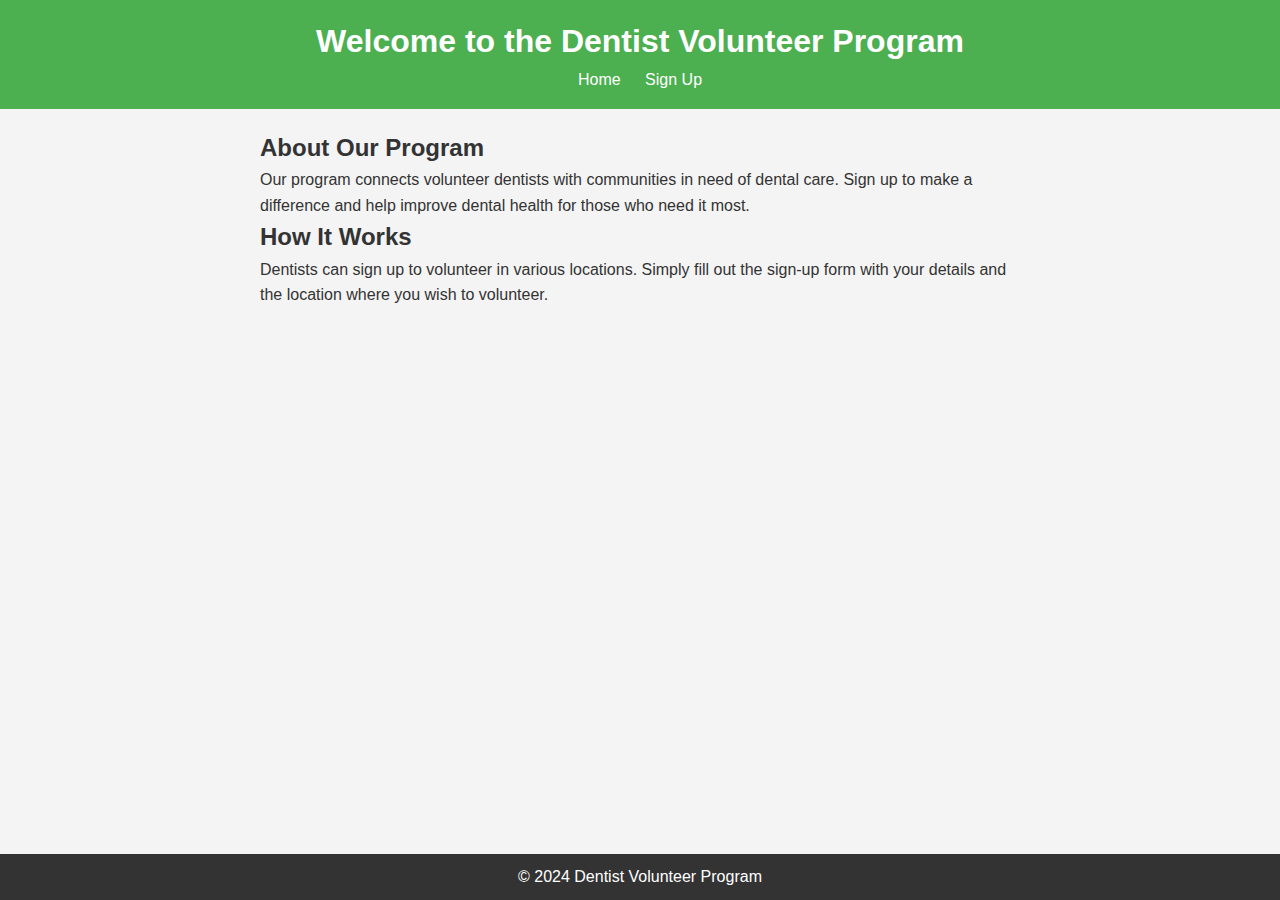
==== index.html @ 16d1d4fb "imperial hackathon" ====
<!DOCTYPE html>
<html lang="en">
<head>
    <meta charset="UTF-8">
    <meta name="viewport" content="width=device-width, initial-scale=1.0">
    <title>Dentist Volunteer Sign-Up</title>
    <link rel="stylesheet" href="styles.css">
</head>
<body>
    <header>
        <h1>Welcome to the Dentist Volunteer Program</h1>
        <nav>
            <ul>
                <li><a href="index.html">Home</a></li>
                <li><a href="signup.html">Sign Up</a></li>
            </ul>
        </nav>
    </header>
    <main>
        <section id="introduction">
            <h2>About Our Program</h2>
            <p>
                Our program connects volunteer dentists with communities in need of dental care. 
                Sign up to make a difference and help improve dental health for those who need it most.
            </p>
        </section>
        <section id="how-it-works">
            <h2>How It Works</h2>
            <p>
                Dentists can sign up to volunteer in various locations. Simply fill out the sign-up form with your details and the location where you wish to volunteer.
            </p>
        </section>
    </main>
    <footer>
        <p>&copy; 2024 Dentist Volunteer Program</p>
    </footer>
</body>
</html>
---- styles.css ----
/* Basic Reset */
* {
    margin: 0;
    padding: 0;
    box-sizing: border-box;
}

body {
    font-family: Arial, sans-serif;
    line-height: 1.6;
    background-color: #f4f4f4;
    color: #333;
}

header {
    background: #4CAF50;
    color: #fff;
    padding: 1rem 0;
    text-align: center;
}

nav ul {
    list-style: none;
    padding: 0;
}

nav ul li {
    display: inline;
    margin: 0 10px;
}

nav ul li a {
    color: #fff;
    text-decoration: none;
}

main {
    padding: 20px;
    max-width: 800px;
    margin: 0 auto;
}

footer {
    text-align: center;
    padding: 10px;
    background: #333;
    color: #fff;
    position: absolute;
    bottom: 0;
    width: 100%;
}

form {
    background: #fff;
    padding: 20px;
    box-shadow: 0 0 10px rgba(0, 0, 0, 0.1);
}

form label {
    display: block;
    margin: 10px 0 5px;
}

form input, form button {
    width: 100%;
    padding: 10px;
    margin: 5px 0 20px;
    border: 1px solid #ddd;
}

form button {
    background: #4CAF50;
    color: #fff;
    border: none;
}

form button:hover {
    background: #45a049;
}
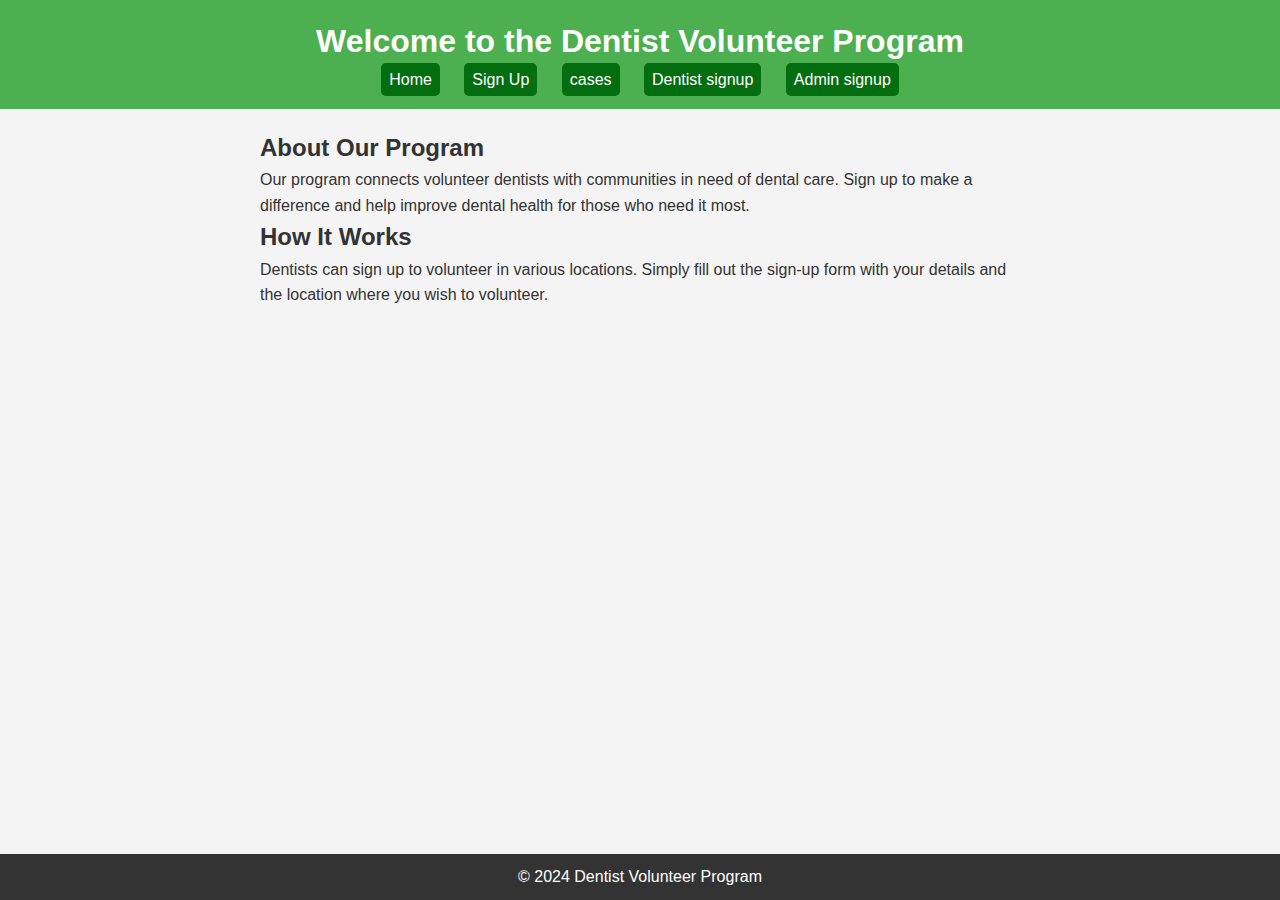
==== commit 04032f00: "added the different sign ups and cases page done" ====
--- a/index.html
+++ b/index.html
@@ -13,6 +13,11 @@
             <ul>
                 <li><a href="index.html">Home</a></li>
                 <li><a href="signup.html">Sign Up</a></li>
+                <li><a href="cases.html">cases</a></li>
+                <li><a href="Dentist_sign_up.html">Dentist signup</a></li>
+                <li><a href="Patient_sign_up.html">Admin signup</a></li>
+
+
             </ul>
         </nav>
     </header>
--- a/styles.css
+++ b/styles.css
@@ -27,6 +27,9 @@
 nav ul li {
     display: inline;
     margin: 0 10px;
+    background-color: #036e10;
+    padding: 8px;
+    border-radius: 5px;
 }
 
 nav ul li a {
@@ -76,4 +79,19 @@
 
 form button:hover {
     background: #45a049;
+}
+
+.details{
+    display: flex;
+    flex-wrap: wrap;
+    justify-content: space-around;
+    margin-top: -200px;
+    font-size: 20px;
+    line-height: 20px
+}
+.profiles{
+    background-color: rgb(218, 218, 218);
+    padding-bottom: 120px;
+    padding-left: 10px;
+    border-radius: 20px;
 }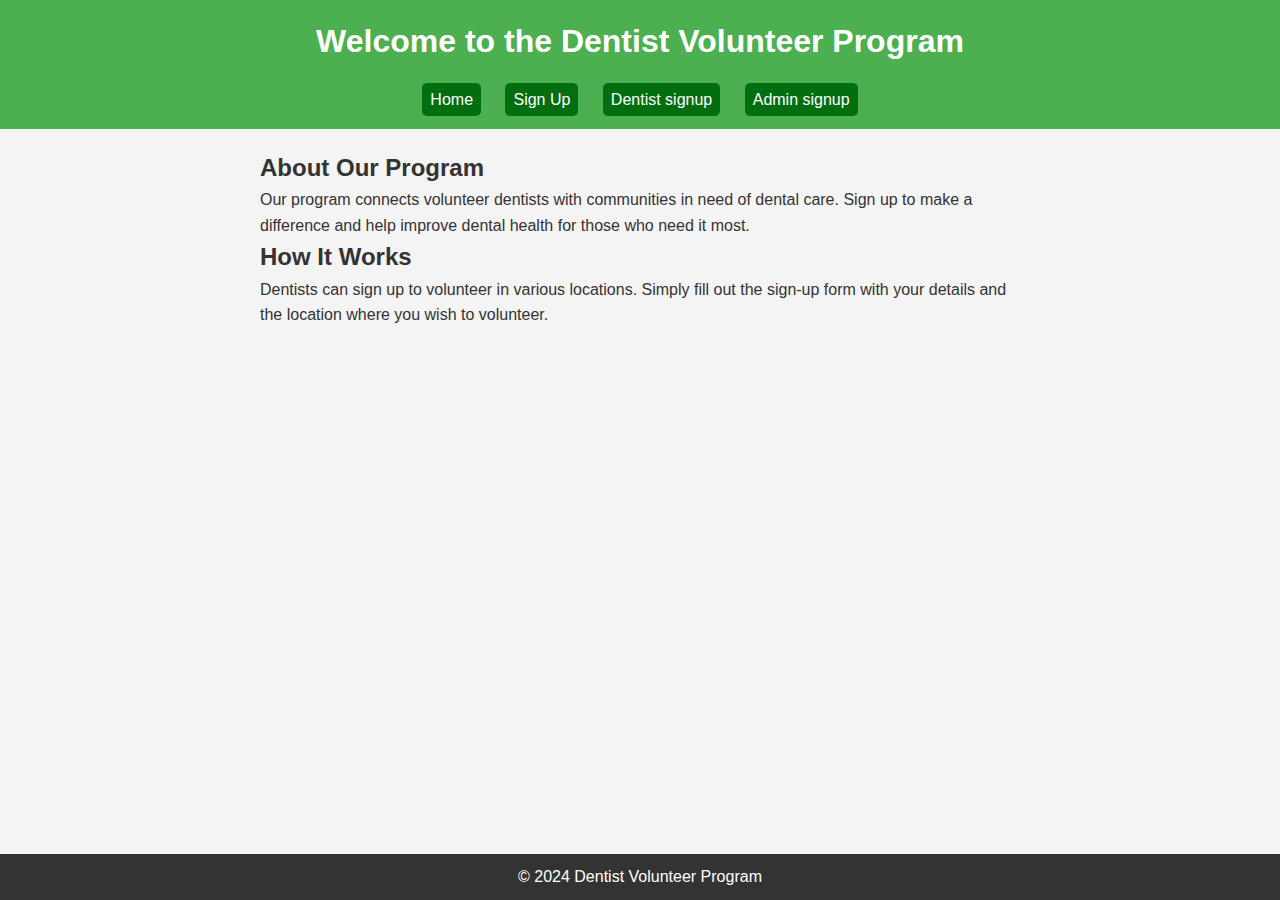
==== commit 9ad7a86c: "adjuested looks and fixed directions" ====
--- a/index.html
+++ b/index.html
@@ -13,7 +13,6 @@
             <ul>
                 <li><a href="index.html">Home</a></li>
                 <li><a href="signup.html">Sign Up</a></li>
-                <li><a href="cases.html">cases</a></li>
                 <li><a href="Dentist_sign_up.html">Dentist signup</a></li>
                 <li><a href="Patient_sign_up.html">Admin signup</a></li>
 
--- a/styles.css
+++ b/styles.css
@@ -18,7 +18,9 @@
     padding: 1rem 0;
     text-align: center;
 }
-
+nav{
+    margin-top: 20px;
+}
 nav ul {
     list-style: none;
     padding: 0;
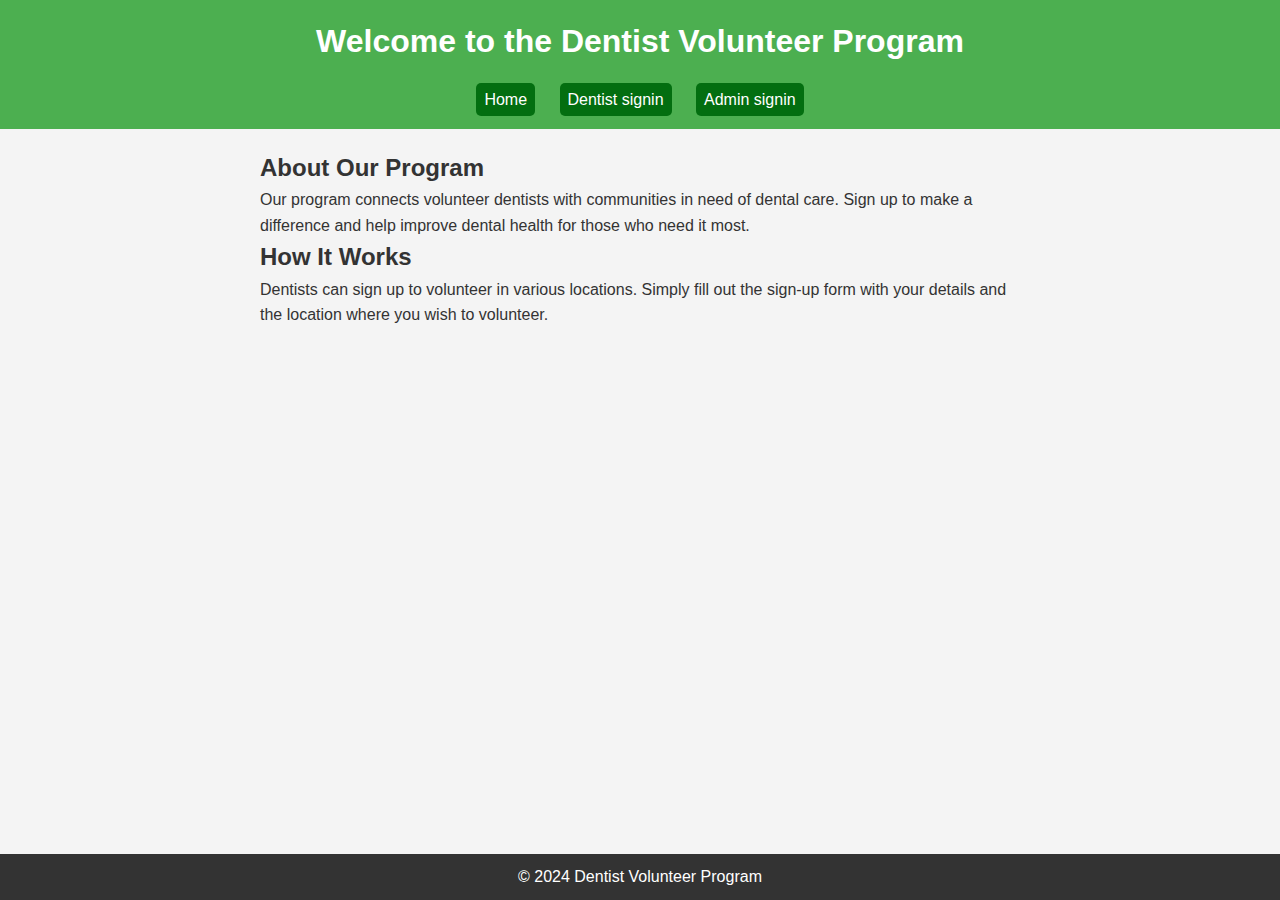
==== commit a7af6ff8: "most recent version" ====
--- a/index.html
+++ b/index.html
@@ -12,9 +12,8 @@
         <nav>
             <ul>
                 <li><a href="index.html">Home</a></li>
-                <li><a href="signup.html">Sign Up</a></li>
-                <li><a href="Dentist_sign_up.html">Dentist signup</a></li>
-                <li><a href="Patient_sign_up.html">Admin signup</a></li>
+                <li><a href="Dentist_sign_up.html">Dentist signin</a></li>
+                <li><a href="Patient_sign_up.html">Admin signin</a></li>
 
 
             </ul>
--- a/styles.css
+++ b/styles.css
@@ -43,6 +43,7 @@
     padding: 20px;
     max-width: 800px;
     margin: 0 auto;
+
 }
 
 footer {
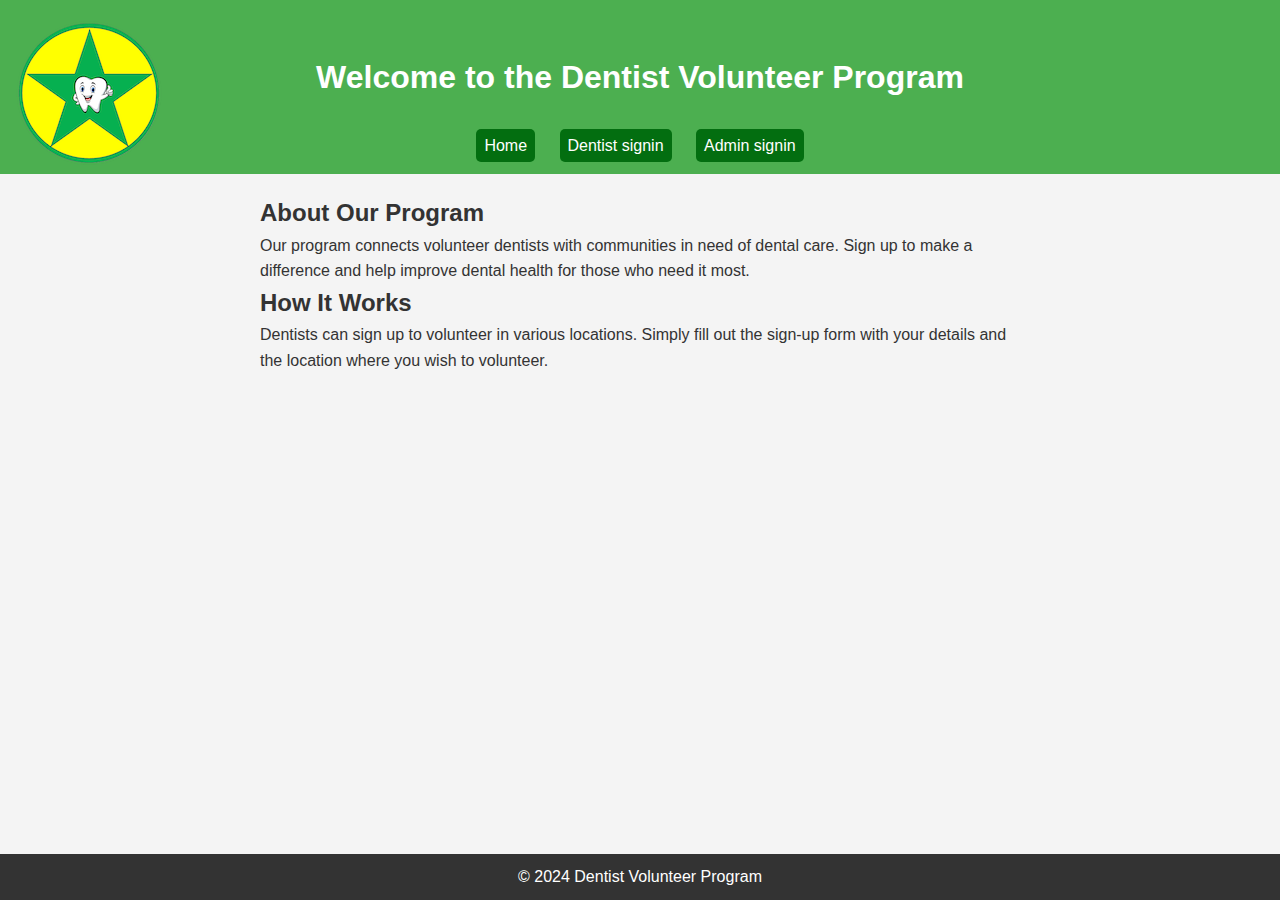
==== commit 7dc6e527: "logo added" ====
--- a/index.html
+++ b/index.html
@@ -8,9 +8,11 @@
 </head>
 <body>
     <header>
-        <h1>Welcome to the Dentist Volunteer Program</h1>
+        <img style="margin-right: 2000px;" src="logo for web.png" alt="logo">
+        <h1 style=" margin-top: -140px ; margin-bottom: 30px;">Welcome to the Dentist Volunteer Program</h1>
         <nav>
             <ul>
+                
                 <li><a href="index.html">Home</a></li>
                 <li><a href="Dentist_sign_up.html">Dentist signin</a></li>
                 <li><a href="Patient_sign_up.html">Admin signin</a></li>
--- a/styles.css
+++ b/styles.css
@@ -85,12 +85,9 @@
 }
 
 .details{
-    display: flex;
-    flex-wrap: wrap;
-    justify-content: space-around;
+    margin-left: 200px;
     margin-top: -200px;
-    font-size: 20px;
-    line-height: 20px
+   
 }
 .profiles{
     background-color: rgb(218, 218, 218);
